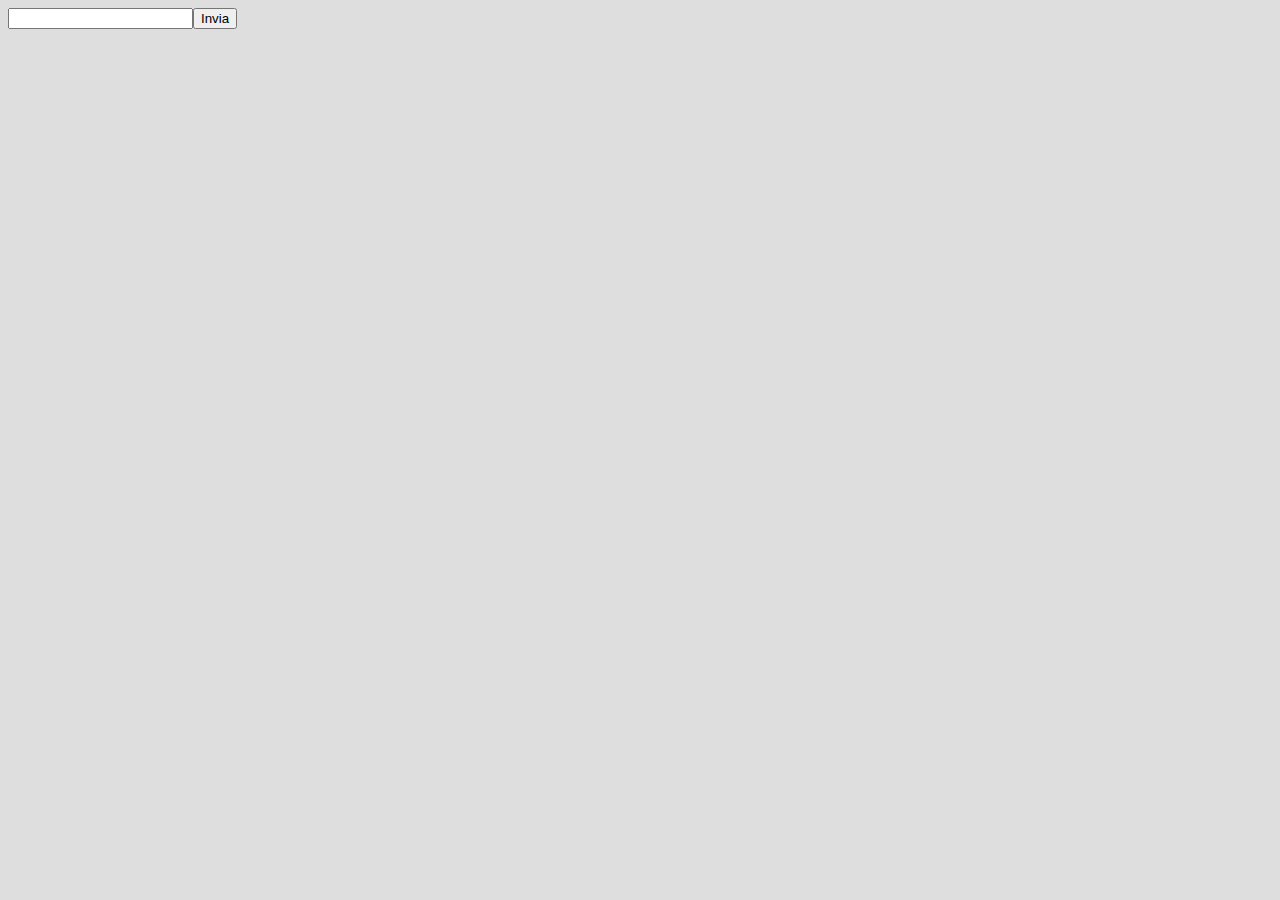
==== index.html @ 479eb4be "palindromo" ====
<!DOCTYPE html>
<html lang="it">

<head>
    <meta charset="UTF-8">
    <meta http-equiv="X-UA-Compatible" content="IE=edge">
    <meta name="viewport" content="width=device-width, initial-scale=1.0">
    <link rel="stylesheet" href="https://cdnjs.cloudflare.com/ajax/libs/font-awesome/6.2.0/css/all.min.css"
        integrity="sha512-xh6O/CkQoPOWDdYTDqeRdPCVd1SpvCA9XXcUnZS2FmJNp1coAFzvtCN9BmamE+4aHK8yyUHUSCcJHgXloTyT2A=="
        crossorigin="anonymous" referrerpolicy="no-referrer" />

    <!-- FRAMEWORK BOOTSRAP CSS Only -->
    <link href="https://cdn.jsdelivr.net/npm/bootstrap@5.2.1/dist/css/bootstrap.min.css" rel="stylesheet"
        integrity="sha384-iYQeCzEYFbKjA/T2uDLTpkwGzCiq6soy8tYaI1GyVh/UjpbCx/TYkiZhlZB6+fzT" crossorigin="anonymous">

    <!-- SCRIPT Libreria -->
    <script src="./js/libreria.js"></script>
    <!-- CSS -->
    <link rel="stylesheet" href="./css/style.css">

    <!-- TITLE -->
    <title>js-paliedispari</title>
</head>

<body>
    <div id="my-container">
    </div>

    <!-- SCRIPT -->
    <script src="./js/script.js"></script>
</body>

</html>
---- css/style.css ----
/* RESET */
.clearfix::after {
    content: "";
    display: block;
    clear: both;
}

.debug {
    border: 1px solid black;
    min-height: 50px;
}

body {
    background-color: #dedede;
}

.my-container {
    width: 500px;
    min-height: 50px;
    margin: 0 auto;
    background-color: #ff0000;
}

/* TEXT */

/* PADDING & MARGIN */

/* COLOR */

/* GENERAL */

/* HEADER */

/* MAIN */
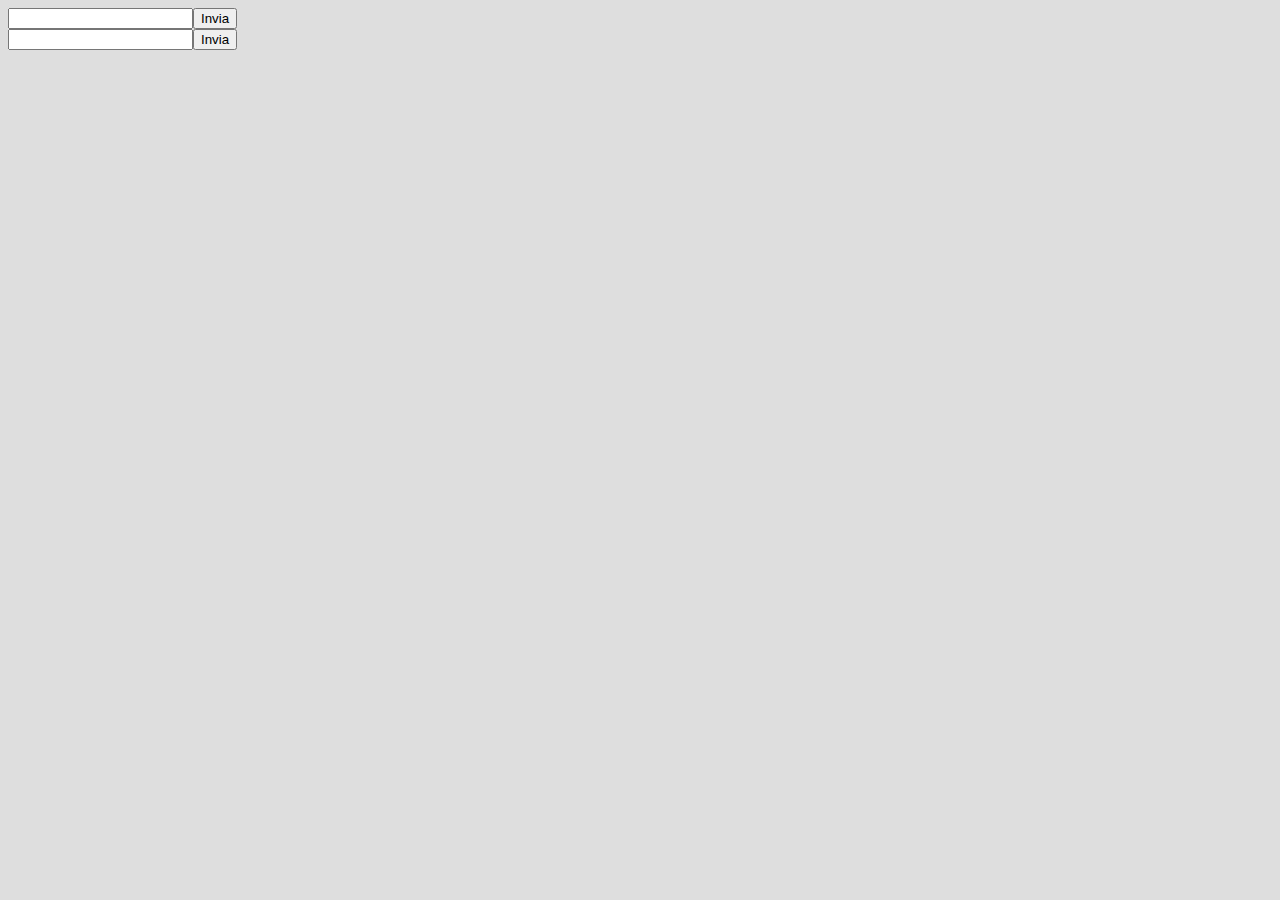
==== commit 48ee8c8b: "secondo esercizio" ====
--- a/index.html
+++ b/index.html
@@ -25,6 +25,8 @@
 <body>
     <div id="my-container">
     </div>
+    <div id="my-container2">
+    </div>
 
     <!-- SCRIPT -->
     <script src="./js/script.js"></script>
